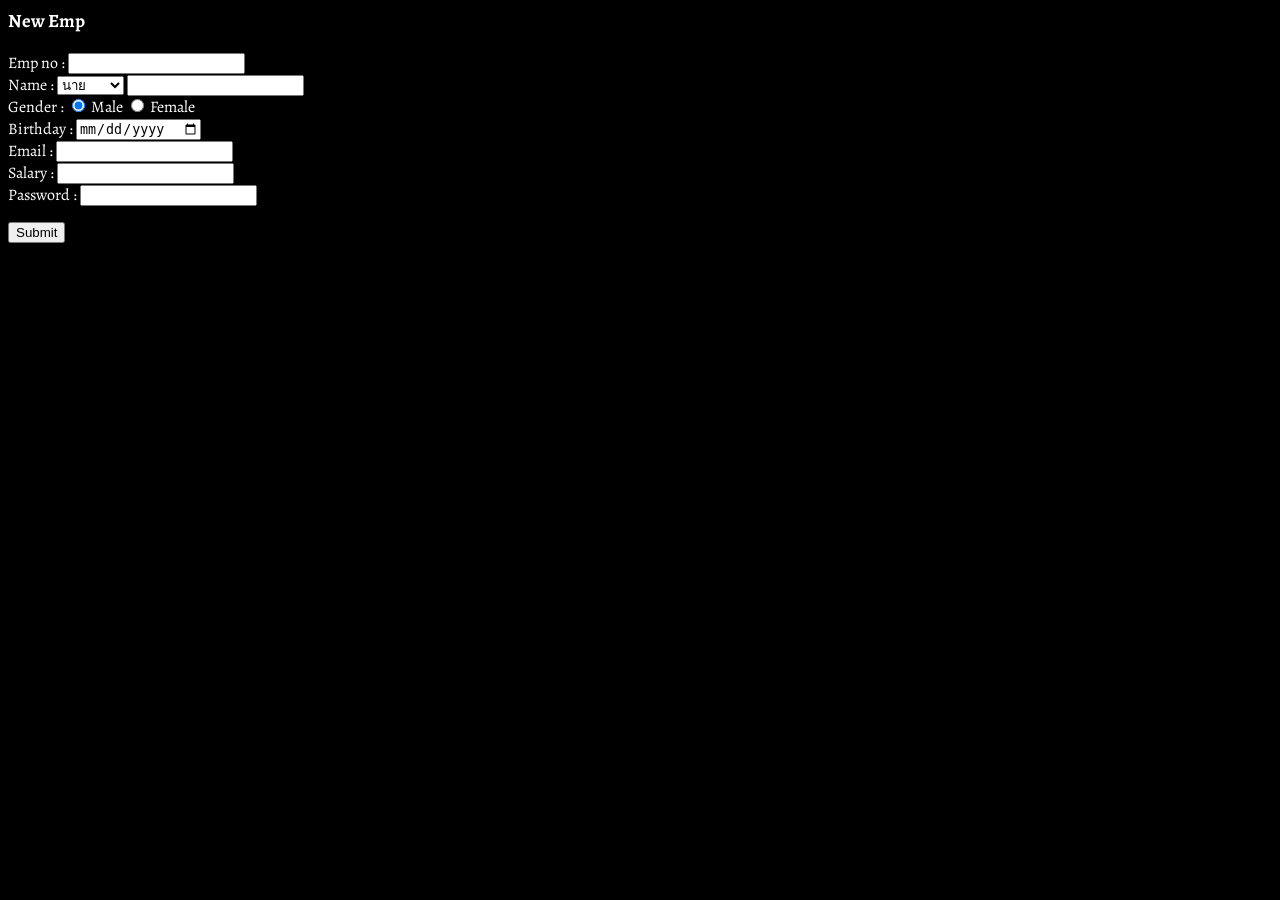
==== hw1/newemp.html @ 4a906368 "commit" ====
<html>
    <head>
        <meta charset="UTF-8">
        <link href='https://fonts.googleapis.com/css?family=Alegreya' rel='stylesheet'>
        <style>
            body {
                font-family: 'Alegreya';
                font-size: 16px;
                background-color: #000000;
                color: #FFFFFF;
            }
            </style>
    </head>
    <body>
        <h3>New Emp</h3>
            <form action="save.php" method="post">
                Emp no : <input type="text" name="empno" maxlength="5">
                <br />
                Name : 
                <select name="emp_prefix">
                    <option value="นาย">นาย</option>
                    <option value="นางสาว">นางสาว</option>
                    <option value="นาง">นาง</option>
                </select>
                <input type="text" name="emp_name" maxlength="50">
                <br />
                Gender :
                <input type="radio" name="emp_gender" value="M" checked> Male
                <input type="radio" name="emp_gender" value="F"> Female
                <br />
                Birthday : <input type="date" name="emp_birthdate">
                <br />
                Email : <input type="email" name="emp_email" maxlength="50">
                <br />
                Salary : <input type="text" name="emp_salary" maxlength="7">
                <br />
                Password : <input type="password" name="emp_passwd">
                
                <p><input type="submit" value="Submit"></p>
            </form>
    </body>
</html>
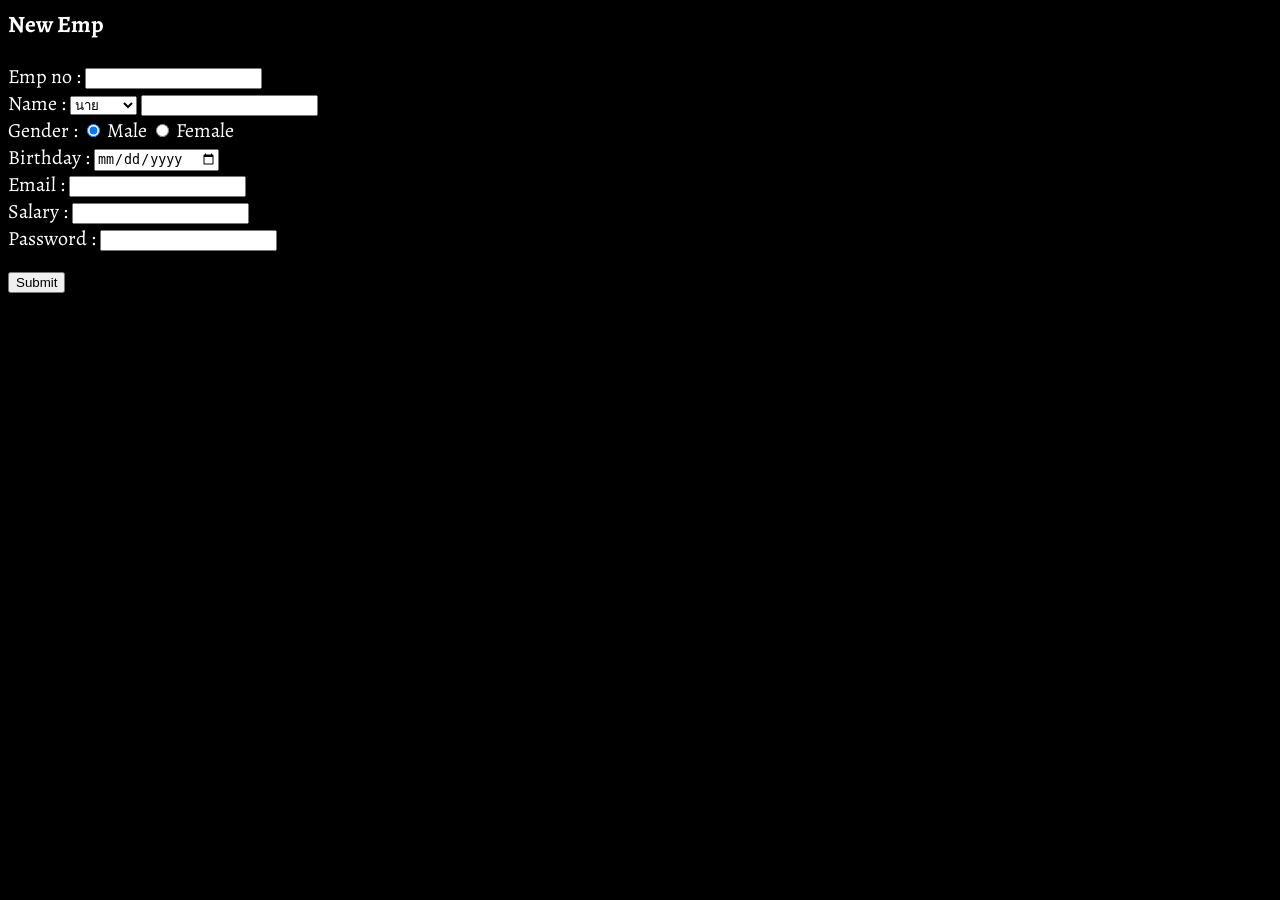
==== commit 905ea7db: "update" ====
--- a/hw1/newemp.html
+++ b/hw1/newemp.html
@@ -2,10 +2,11 @@
     <head>
         <meta charset="UTF-8">
         <link href='https://fonts.googleapis.com/css?family=Alegreya' rel='stylesheet'>
+        <link rel="stylesheet" href="path/to/font-awesome/css/font-awesome.min.css">
         <style>
             body {
                 font-family: 'Alegreya';
-                font-size: 16px;
+                font-size: 20px;
                 background-color: #000000;
                 color: #FFFFFF;
             }
